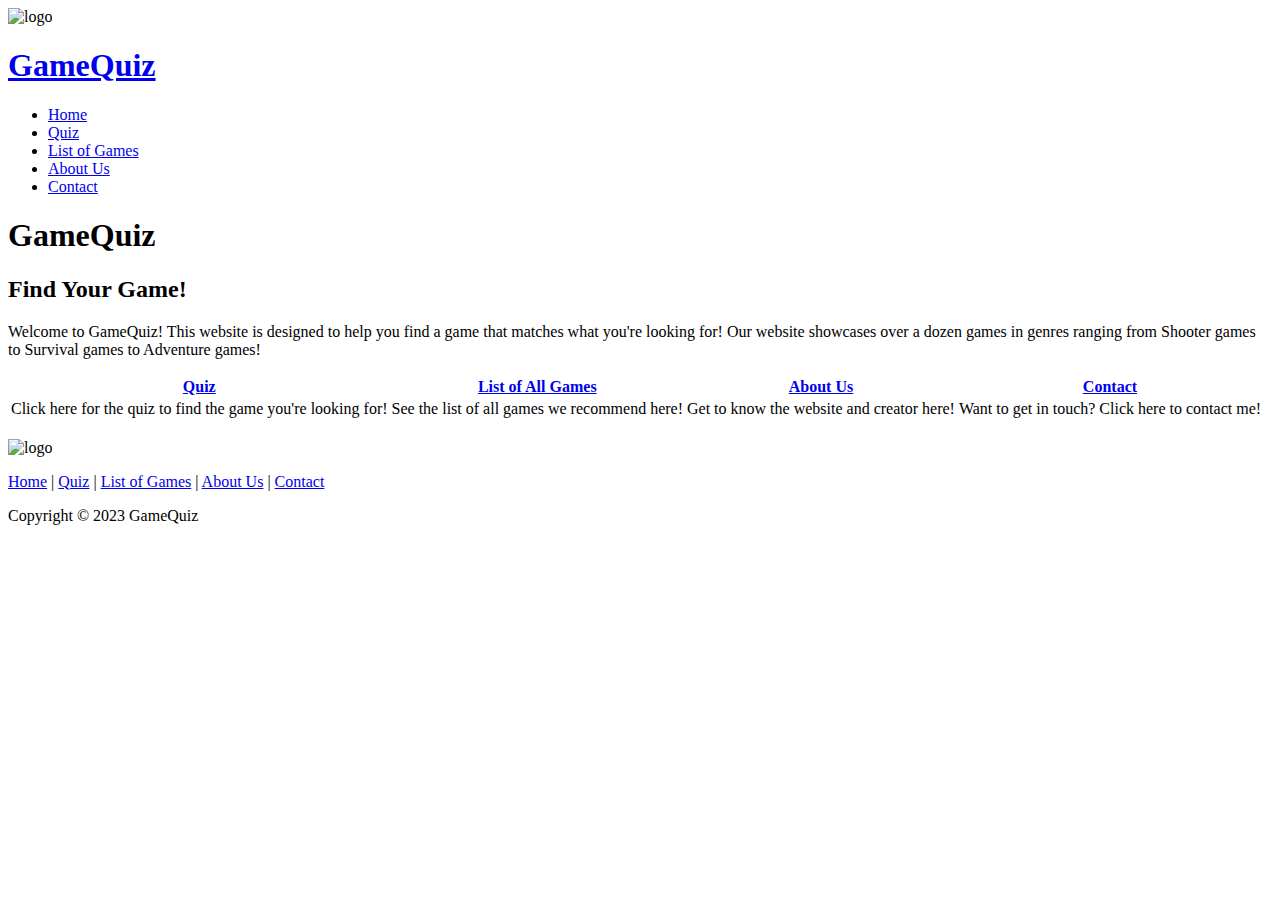
==== index.html @ 0e13d461 "Add files via upload" ====
<!DOCTYPE html>
<html lang="en">
    <head>
        <meta charset="UTF-8">
        <title>GameQuiz</title>
        <link rel="icon" type="image/png" href="images/controller.png">
        <link rel="stylesheet" type="text/css" href="CSS/universal.css">
        <link rel="stylesheet" type="text/css" href="CSS/index.css">
        <!--where CSS and Javascript files will be linked-->
    </head>

    <body>
        <header> <!--logo, navigation bars-->
            <div id="heading">
                <div id="title">
                    <img src="images/controller.png" alt="logo">
                    <h1><a href="index.html">GameQuiz</a></h1>
                </div>

                <ul>
                    <li><a href="index.html">Home</a></li>
                    <li><a href="quiz.html">Quiz</a></li>
                    <li><a href="list.html">List of Games</a></li>
                    <li><a href="aboutus.html">About Us</a></li>
                    <li><a href="contact.html">Contact</a></li>
                </ul>
            </div>
        </header>
        
        <main> <!--Contains main structure of website-->
            <h1>GameQuiz</h1> 
            <h2>Find Your Game!</h2>

            <div><!--Description of site-->
                <p>Welcome to <span>GameQuiz!</span> This website is designed to help you find a game that matches what you're looking for!
                Our website showcases over a dozen games in genres ranging from <span id="shooter">Shooter</span> games to
                 <span id="surv">Survival</span> games to <span id="adv">Adventure</span> games!
                </p>
            </div>
             

            <table>
                <tr>
                    <th><a href="quiz.html">Quiz</a></th>
                    <th><a href="list.html">List of All Games</a></th>
                    <th><a href="aboutus.html">About Us</a></th>
                    <th><a href="contact.html">Contact</a></th>
                </tr>
                <tr>
                    <td>Click here for the quiz to find the game you're looking for!</td>
                    <td>See the list of all games we recommend here!</td>
                    <td>Get to know the website and creator here!</td>
                    <td id="last">Want to get in touch? Click here to contact me!</td>
                </tr>
            </table>
            <br>
        </main>
        
        <footer> <!--Footer and bottom of page-->
            <img src="images/controller.png" alt="logo">
            <p><a href="index.html">Home</a> | <a href="quiz.html">Quiz</a> | <a href="list.html">List of Games</a> |
                <a href="aboutus.html">About Us</a> | <a href="contact.html">Contact</a></p>
            <p>Copyright &copy; 2023 GameQuiz</p>
        </footer>
    </body>
</html>
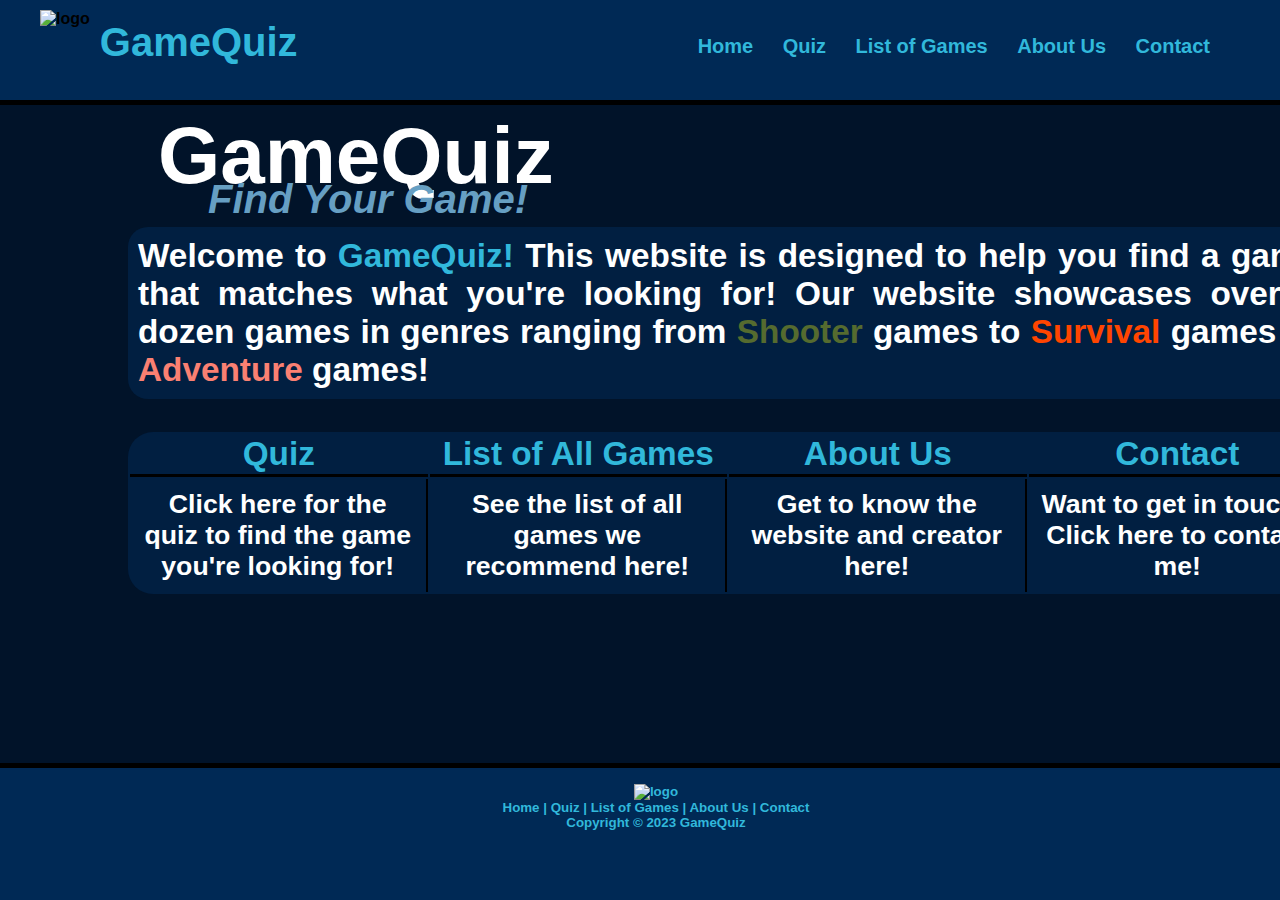
==== commit 495a9922: "Update index.html" ====
--- a/index.html
+++ b/index.html
@@ -3,9 +3,9 @@
     <head>
         <meta charset="UTF-8">
         <title>GameQuiz</title>
-        <link rel="icon" type="image/png" href="images/controller.png">
-        <link rel="stylesheet" type="text/css" href="CSS/universal.css">
-        <link rel="stylesheet" type="text/css" href="CSS/index.css">
+        <link rel="icon" type="image/png" href="controller.png">
+        <link rel="stylesheet" type="text/css" href="universal.css">
+        <link rel="stylesheet" type="text/css" href="index.css">
         <!--where CSS and Javascript files will be linked-->
     </head>
 
@@ -13,7 +13,7 @@
         <header> <!--logo, navigation bars-->
             <div id="heading">
                 <div id="title">
-                    <img src="images/controller.png" alt="logo">
+                    <img src="controller.png" alt="logo">
                     <h1><a href="index.html">GameQuiz</a></h1>
                 </div>
 
@@ -57,10 +57,10 @@
         </main>
         
         <footer> <!--Footer and bottom of page-->
-            <img src="images/controller.png" alt="logo">
+            <img src="controller.png" alt="logo">
             <p><a href="index.html">Home</a> | <a href="quiz.html">Quiz</a> | <a href="list.html">List of Games</a> |
                 <a href="aboutus.html">About Us</a> | <a href="contact.html">Contact</a></p>
             <p>Copyright &copy; 2023 GameQuiz</p>
         </footer>
     </body>
-</html>+</html>
--- a/universal.css
+++ b/universal.css
@@ -0,0 +1,97 @@
+html{
+    height: 100%;
+}
+body {
+    font-family:'Segoe UI', Tahoma, Geneva, Verdana, sans-serif;
+    margin: 0px;
+    padding: 0px;
+    background-color: #011329;
+    min-height: 100%;
+    display: grid;
+    grid-template-rows: 1fr auto;
+    font-weight: bold;
+}
+
+a {
+    font-weight: bold;
+    text-decoration: none;
+    color: #31b8db;
+}
+a:hover {
+    border-bottom: 2px solid #a1d2df;
+    color: #a1d2df;
+}
+
+header {
+    background-color: #002955;
+    width: 100%;
+    height: 100px;
+    border-bottom: 5px solid black;
+    position: fixed;
+    top: 0;
+    overflow: hidden;
+}
+#heading {
+    padding: 0px 10px;
+    margin: auto;
+    height: 100px;
+    width: 1200px;
+}
+#title {
+    margin: auto;
+    text-align: center;
+    float: left;
+}
+#title img {
+    padding-top: 10px;
+    height: 75px;
+    width: 101px;
+}
+#title h1 {
+    padding-top: 20px;
+    padding-left: 10px;
+    margin: 0px;
+    float: right;
+    font-size: 30pt;
+}
+
+header ul {
+    float: right;
+    padding: 0px 30px 0px 0px;
+    margin-top: 35px;
+}
+header ul li {
+    display: inline;
+    padding-left: 25px;
+    font-size: 20px;
+}
+
+
+main {
+    width: 80%;
+    margin: 110px auto 0px auto;
+    color: white;
+}
+
+
+footer {
+    background-color: #002955;
+    width: 100%;
+    height: 100px;
+    text-align: center;
+    padding: 1rem;
+    color: #31b8db;
+    font-weight: bold;
+    font-size: 10pt;
+    border-top: 5px solid black;
+    grid-row-start: 2;
+    grid-row-end: 3;
+
+}
+footer img {
+    height: 50px;
+    width: 67px;
+}
+footer p {
+    margin: 0px;
+}
--- a/index.css
+++ b/index.css
@@ -0,0 +1,62 @@
+main {
+    height: 600px;
+}
+
+main h1 {
+    margin: 0px;
+    padding-left: 30px;
+    font-size: 60pt;
+}
+main h2 {
+    margin: -25px 0px 0px 0px;
+    font-size: 30pt;
+    color: #669fc3;
+    padding-left: 80px;
+    font-style: italic;
+    position: relative;
+}
+main span {
+    color: #31b8db;
+}
+main div {
+    font-size: 25pt;
+    background-color: #011f41;
+    border-radius: 20px;
+    text-align: justify;
+    width: 1200px;
+    margin: 0px auto;
+}
+main p {
+    margin-top: 5px;
+    padding: 10px;
+}
+#shooter{
+    color: darkolivegreen;
+}
+#surv {
+    color: orangered;
+}
+#adv {
+    color: salmon
+}
+
+table {
+    background-color: #011f41;
+    border-radius: 25px;
+    text-align: center;
+    width: 1200px;
+    margin: 0px auto;
+}
+table th {
+    font-size: 25pt;
+    border-bottom: 3px solid black;
+}
+table td {
+    padding: 10px;
+    width: 25%;
+    border-right: 2px solid black;
+    font-size: 20pt;
+}
+#last {
+    border: 0px;
+}